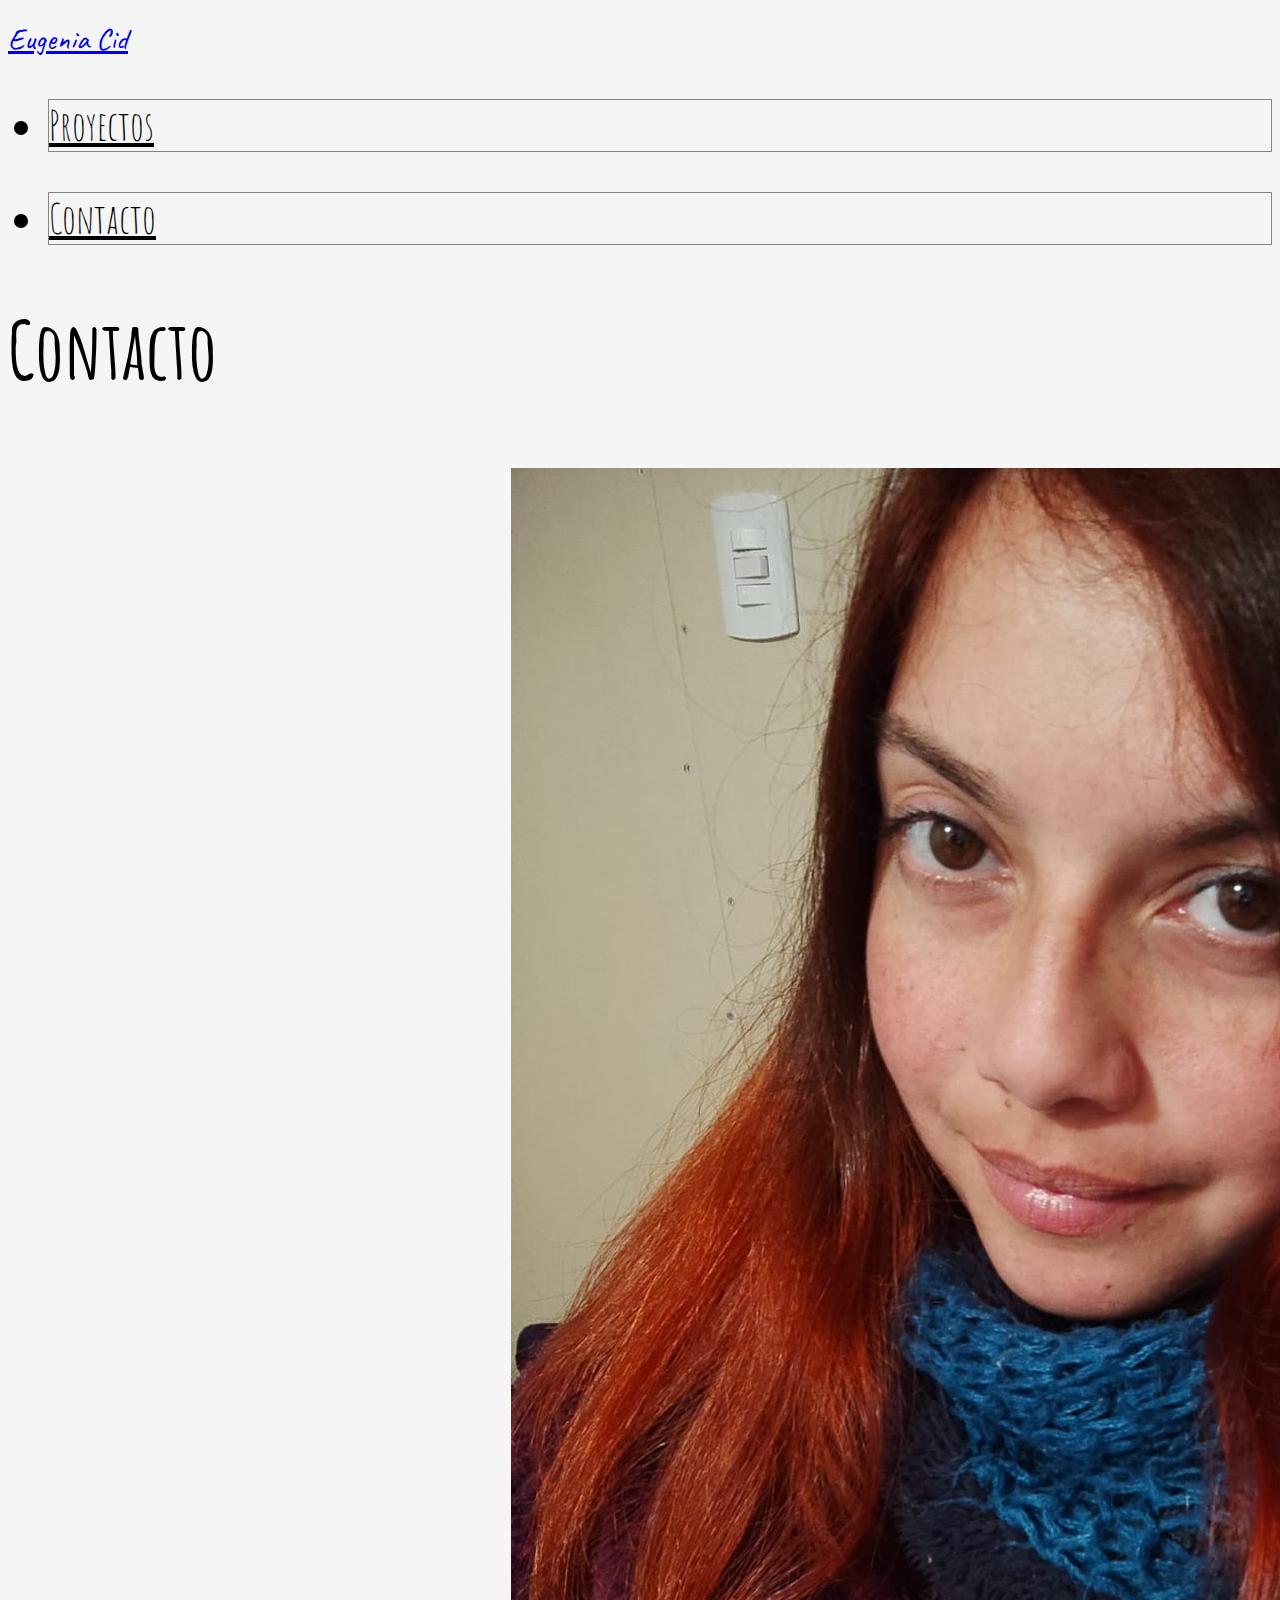
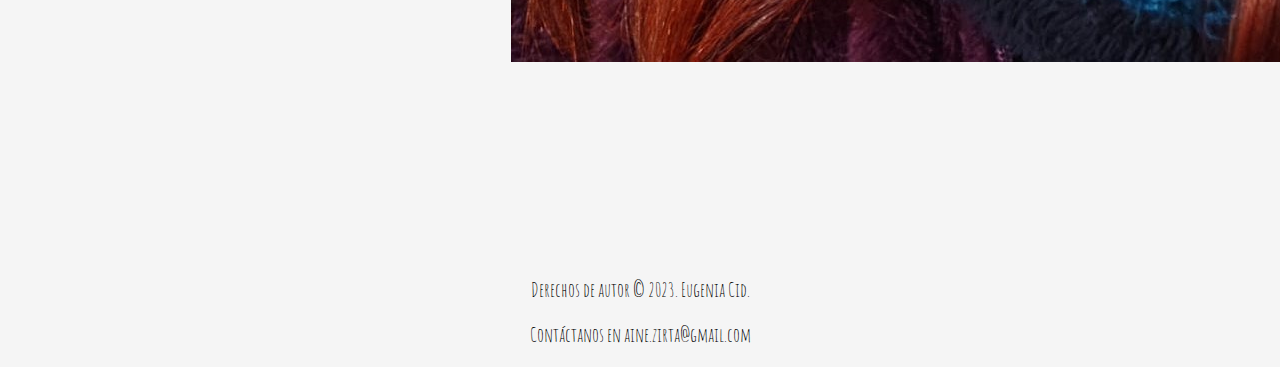
==== contacto.html @ 890580f8 "casi casi" ====
<!DOCTYPE html>
<html lang="spa">
  <head>
    <meta charset="UTF-8" />
    <meta http-equiv="X-UA-Compatible" content="IE=edge" />
    <meta name="viewport" content="width=device-width, initial-scale=1.0" />
    <link
      href="https://cdn.jsdelivr.net/npm/bootstrap@5.3.1/dist/css/bootstrap.min.css"
      rel="stylesheet"
      integrity="sha384-4bw+/aepP/YC94hEpVNVgiZdgIC5+VKNBQNGCHeKRQN+PtmoHDEXuppvnDJzQIu9"
      crossorigin="anonymous"
    />

    <link rel="stylesheet" href="./assets/css/style.css" />
    <title>Holi</title>
  </head>
  <body>
    <nav class="navbar bg-dark border-bottom border-body" data-bs-theme="dark">
      <div class="container-fluid">
        <a class="navbar-brand" href="index.html">Eugenia Cid</a>
      </div>
    </nav>
    <div>
      <section class="row">
        <div class="col-md-2">
          <ul class="nav flex-column">
            <li class="nav-item">
              <a class="nav-link" href="trabajillos.html">Proyectos</a>
            </li>
            <li class="nav-item">
              <a class="nav-link" href="contacto.html">Contacto</a>
            </li>
          </ul>
        </div>
        <div class="col-md-10">
          <div>
            <h1>Contacto</h1>
          </div>
          <div class="card contacto" style="width: 18rem">
            <img
              src="assets/img/yop1.jpg"
              class="card-img-top rounded-circle"
              alt="..."
            />
            <div class="card-body">
              <p class="card-text">
                <a href="https://www.linkedin.com/in/ecidr/"
                  ><img
                    class="logo-contacto"
                    src="assets/img/linkedin.png"
                    alt=""
                /></a>
                <br />
                <a href="https://github.com/ecidr/"
                  ><img
                    class="logo-contacto"
                    src="assets/img/github.png"
                    alt=""
                /></a>
                <br />
                <a href="aine.zirta@gmail.com"
                  ><img class="logo-contacto" src="assets/img/gmail.png" alt=""
                /></a>
              </p>
            </div>
          </div>
        </div>
      </section>
    </div>
    <footer>
      <p>Derechos de autor © 2023. Eugenia Cid.</p>
      <p>Contáctanos en aine.zirta@gmail.com</p>
    </footer>
    <script
      src="https://cdn.jsdelivr.net/npm/bootstrap@5.3.1/dist/js/bootstrap.bundle.min.js"
      integrity="sha384-HwwvtgBNo3bZJJLYd8oVXjrBZt8cqVSpeBNS5n7C8IVInixGAoxmnlMuBnhbgrkm"
      crossorigin="anonymous"
    ></script>
  </body>
</html>
---- assets/css/style.css ----
@import url('https://fonts.googleapis.com/css2?family=Amatic+SC&display=swap');
@import url('https://fonts.googleapis.com/css2?family=Amatic+SC&family=Caveat&display=swap');

body{
    background-color: whitesmoke !important;
    font-family: 'Amatic SC', cursive;
    font-size: 40px;
}
.borde{
    margin-right: solid 8px  blue  !important;
}
.nav-item{
    margin-top: 40px;
    margin-bottom: 10px;
}
.navbar-brand{
    font-family: 'Amatic SC', cursive;
    font-family: 'Caveat', cursive;
    font-size: 30px;
}
.navbar-brand:hover{
    color: #00bbff;
    cursor: pointer;
}
li{
    border: solid 1px rgb(134, 134, 134);
    max-height: 100px;
}
.nav-link{
    color: black;
}
.nav-link:hover {
    color: #00bbff;
    cursor: pointer;
}
.card-img{
    opacity: 20%;
}
.card{
    height: auto;
    width: auto;
}
.card-img-top{
    height: auto;
    width: auto;
}
.rounded-circle{
    padding: 15px;
}
.logo-contacto{
    height: 80px;
    width: 80px;
    display: inline-block;
    margin-left: 80px;
    
}
.contacto{
    display: flex;
    margin: auto;
}
footer{
    margin-top: 200px;
    text-align: center;
    font-size: 50%;
    
}
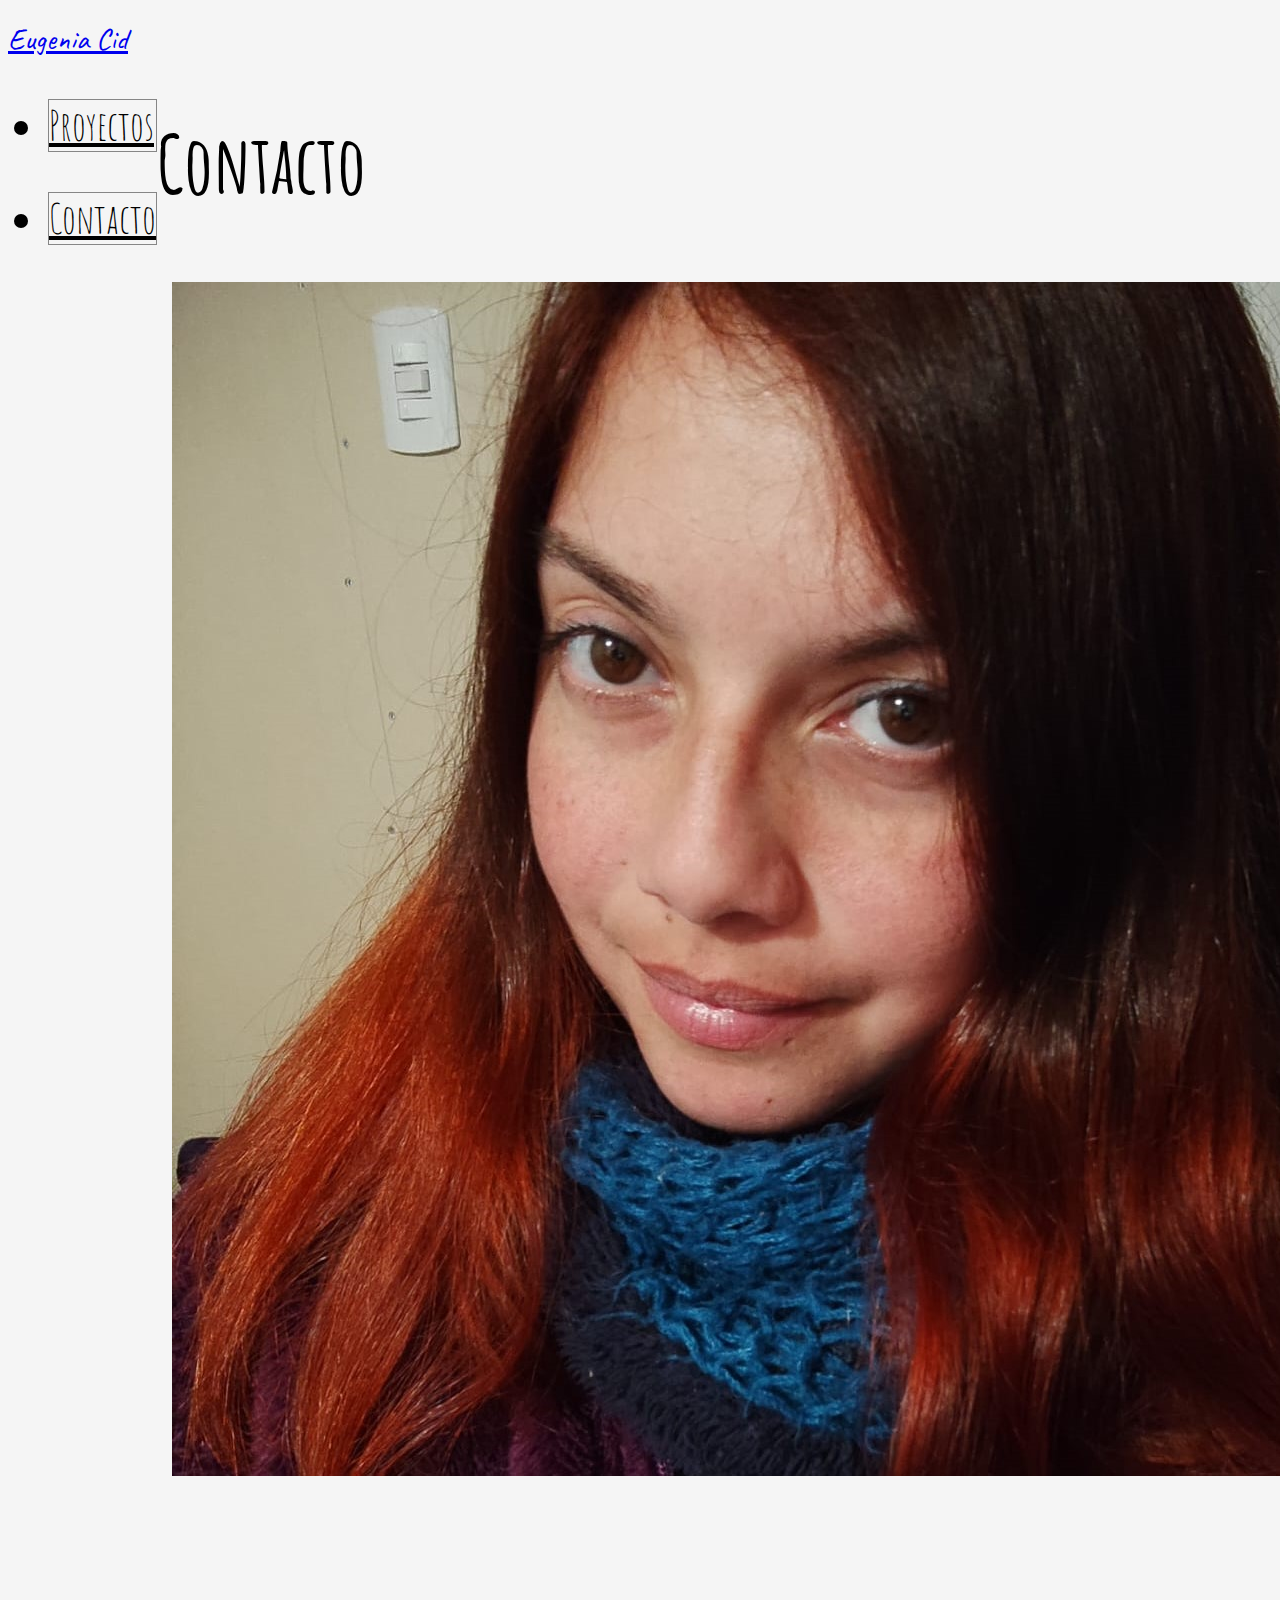
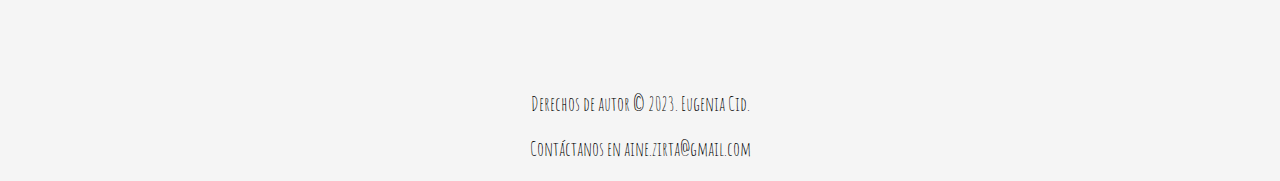
==== commit 191602db: "cambio de prueba" ====
--- a/contacto.html
+++ b/contacto.html
@@ -12,7 +12,7 @@
     />
 
     <link rel="stylesheet" href="./assets/css/style.css" />
-    <title>Holi</title>
+    <title>Portafolio E. Cid</title>
   </head>
   <body>
     <nav class="navbar bg-dark border-bottom border-body" data-bs-theme="dark">
--- a/assets/css/style.css
+++ b/assets/css/style.css
@@ -63,4 +63,8 @@
     text-align: center;
     font-size: 50%;
     
+}
+.row{
+    display: flex;
+    margin: auto;
 }